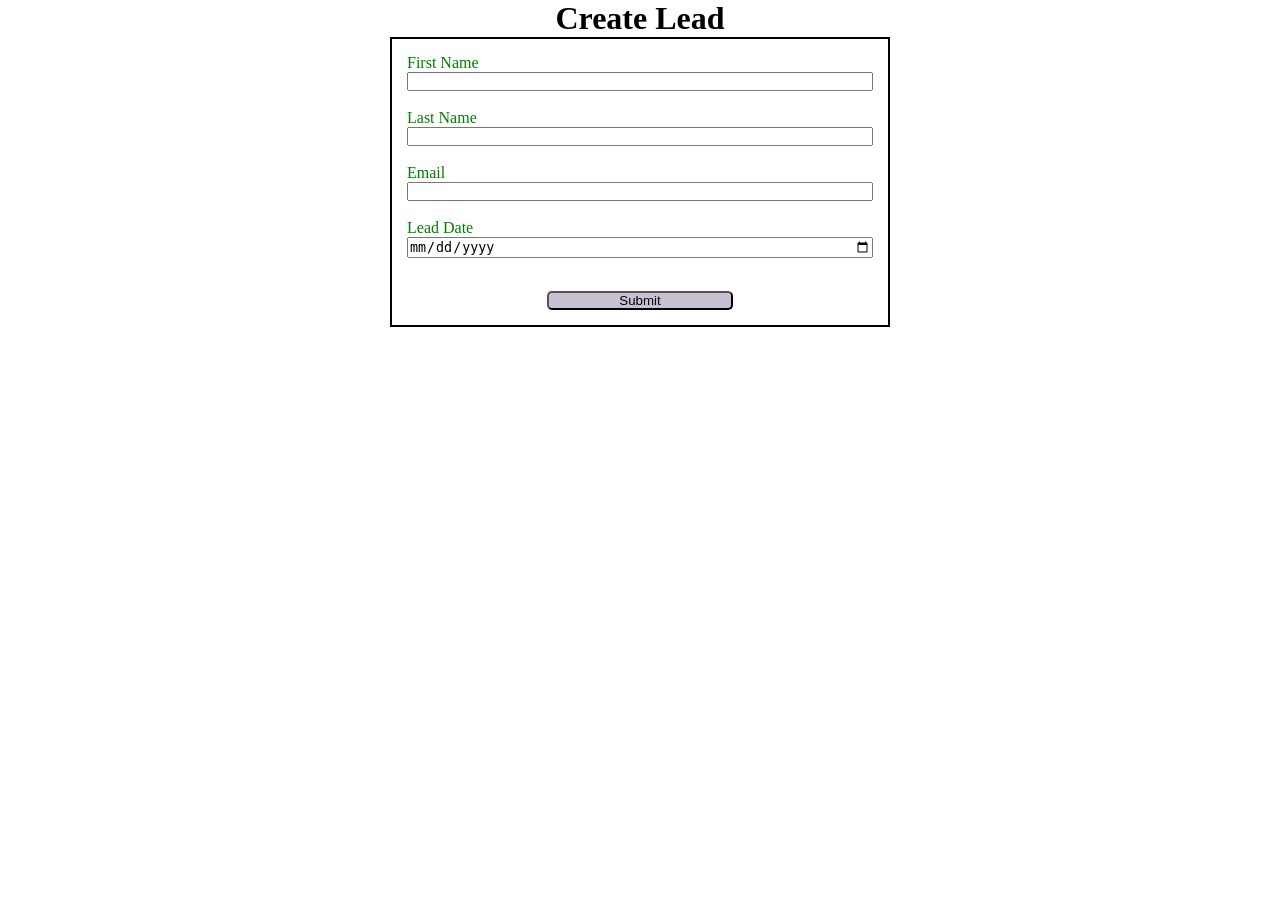
==== index.html @ ab3dbb95 "first commit" ====
<!DOCTYPE html>
<html lang="en">
<head>
    <meta charset="UTF-8">
    <meta name="viewport" content="width=device-width, initial-scale=1.0">
    <title>Web To Lead Form</title>
    <link rel="stylesheet" href="style.css"/>
    <script src="script.js"></script>
</head>
<body>
<h1> Create Lead</h1>
<form action="https://webto.salesforce.com/servlet/servlet.WebToLead?encoding=UTF-8&orgId=00DNS000000633H" 
method="POST"
onsubmit="beforesubmit()"
>

<input type=hidden name="oid" value="00DNS000000633H">
<input type=hidden name="retURL" value="">
<input type=hidden name="Lead_Date__c" class="outputDate" />

<label for="first_name">First Name</label>
    <input  id="first_name" maxlength="40" name="first_name" size="20" type="text" required="true"/><br>

<label for="last_name">Last Name</label>
    <input  id="last_name" maxlength="80" name="last_name" size="20" type="text" required="true"/><br>

<label for="email">Email</label>
    <input  id="email" maxlength="80" name="email" size="20" type="text" required="true"/>
<br>

<label for="Lead Date">Lead Date</label>
    <input  type="date" required="true" class="inputDate" />
<br>

<!-- Lead Date:<span class="dateInput dateOnlyInput">
    <input  id="00NNS00003FyXmv" name="00NNS00003FyXmv" size="12" type="text" />
</span><br> -->

<input type="submit" name="submit" class="submit">

</form>
</body>
</html>
---- style.css ----
*{
    margin : 0;
    padding : 0;
    box-sizing: border-box;

}

h1 {
    text-align: center;
}

input, label {
    display: block;
}

label {
    color: green;
}

input {
    width: 100%;
}

.submit{
    margin: 15px auto 0 auto;
    width: 40%;
    background-color: rgb(202, 192, 211);
    border-radius: 5px;
}

form {
    min-width: 300px;
    max-width: 500px;
    margin: auto;
    border: 2px solid black;
    padding: 15px;
}
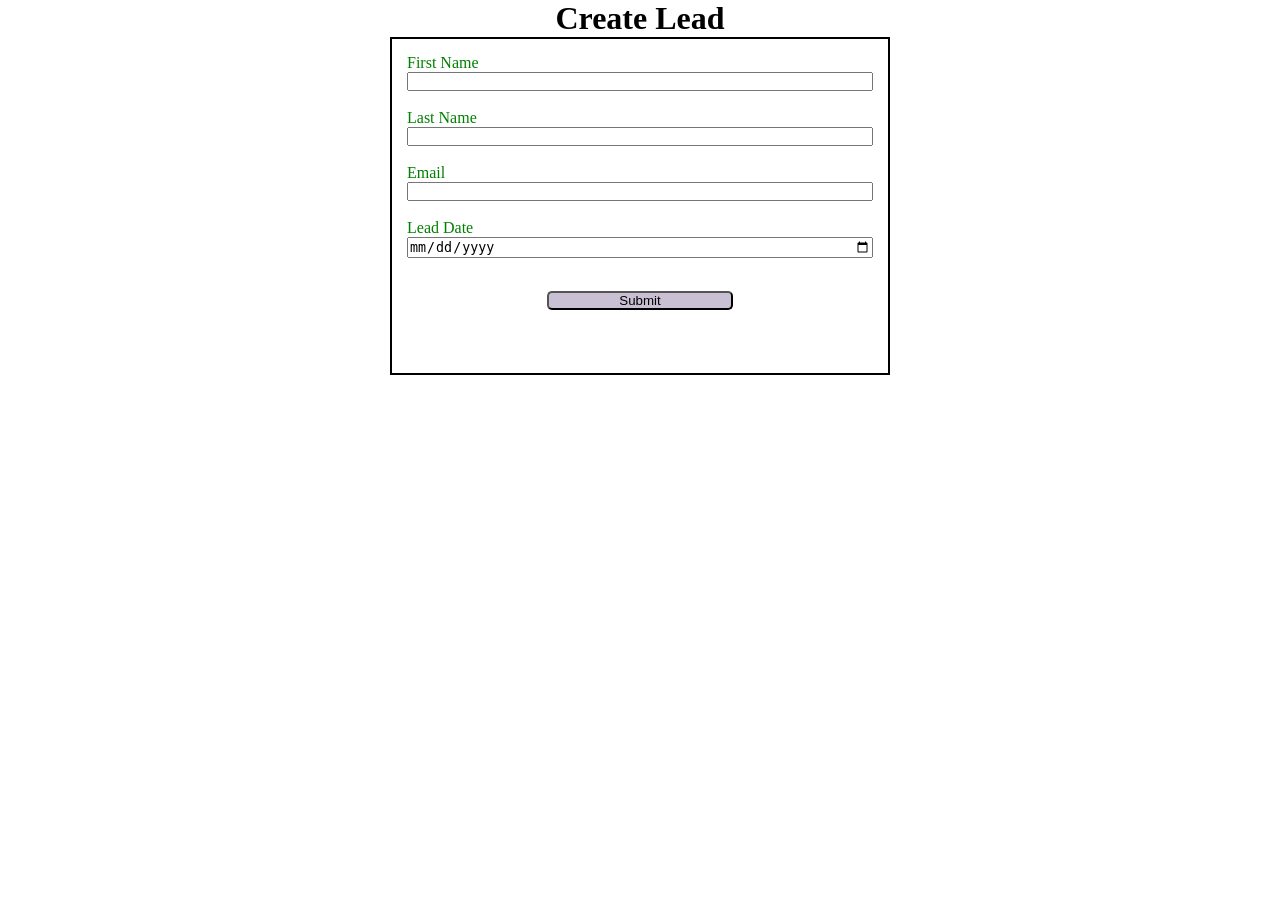
==== commit 7c6054ba: "Adding captch" ====
--- a/index.html
+++ b/index.html
@@ -6,6 +6,7 @@
     <title>Web To Lead Form</title>
     <link rel="stylesheet" href="style.css"/>
     <script src="script.js"></script>
+    <script src="https://www.google.com/recaptcha/api.js"></script>
 </head>
 <body>
 <h1> Create Lead</h1>
@@ -15,8 +16,10 @@
 >
 
 <input type=hidden name="oid" value="00DNS000000633H">
-<input type=hidden name="retURL" value="">
+<input type=hidden name="retURL" value="https://ai4meall.github.io/Web-To-Lead-Bootcamp/thanks.html">
 <input type=hidden name="Lead_Date__c" class="outputDate" />
+<input type=hidden name='captcha_settings' value='{"keyname":"WebToLead","fallback":"true","orgId":"00DNS000000633H","ts":""}'>
+
 
 <label for="first_name">First Name</label>
     <input  id="first_name" maxlength="40" name="first_name" size="20" type="text" required="true"/><br>
@@ -36,8 +39,16 @@
     <input  id="00NNS00003FyXmv" name="00NNS00003FyXmv" size="12" type="text" />
 </span><br> -->
 
+
 <input type="submit" name="submit" class="submit">
+
+<div class="g-recaptcha" data-sitekey="6LffuucsAAAAAIYiFQblutYTKW0FR96PzfzX4ZAk">
+
+</div><br>
 
 </form>
 </body>
 </html>
+
+
+
--- a/style.css
+++ b/style.css
@@ -34,4 +34,10 @@
     margin: auto;
     border: 2px solid black;
     padding: 15px;
+}
+
+.g-recaptcha {
+    margin: 15px;
+    display: flex;
+    justify-content: center;
 }
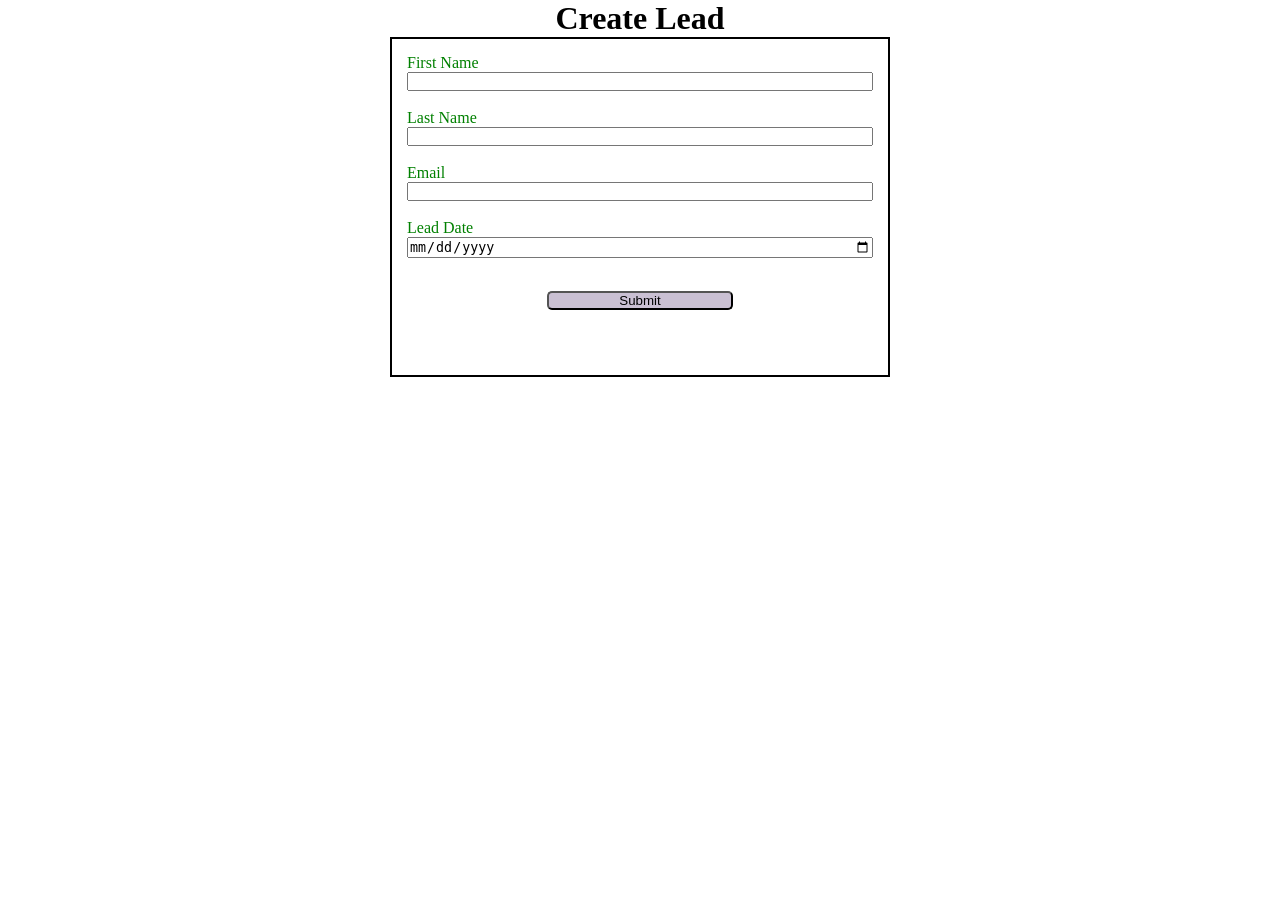
==== commit 5afc9ac6: "Update method call in html" ====
--- a/index.html
+++ b/index.html
@@ -12,7 +12,7 @@
 <h1> Create Lead</h1>
 <form action="https://webto.salesforce.com/servlet/servlet.WebToLead?encoding=UTF-8&orgId=00DNS000000633H" 
 method="POST"
-onsubmit="beforesubmit()"
+onsubmit="beforesubmit(event)"
 >
 
 <input type=hidden name="oid" value="00DNS000000633H">
@@ -42,7 +42,9 @@
 
 <input type="submit" name="submit" class="submit">
 
-<div class="g-recaptcha" data-sitekey="6LffuucsAAAAAIYiFQblutYTKW0FR96PzfzX4ZAk">
+<div class="g-recaptcha" 
+data-callback = "capthachasuccess"
+data-sitekey="6LffuucsAAAAAIYiFQblutYTKW0FR96PzfzX4ZAk">
 
 </div><br>
 
--- a/style.css
+++ b/style.css
@@ -37,7 +37,7 @@
 }
 
 .g-recaptcha {
-    margin: 15px;
+    margin: 16px;
     display: flex;
     justify-content: center;
 }
